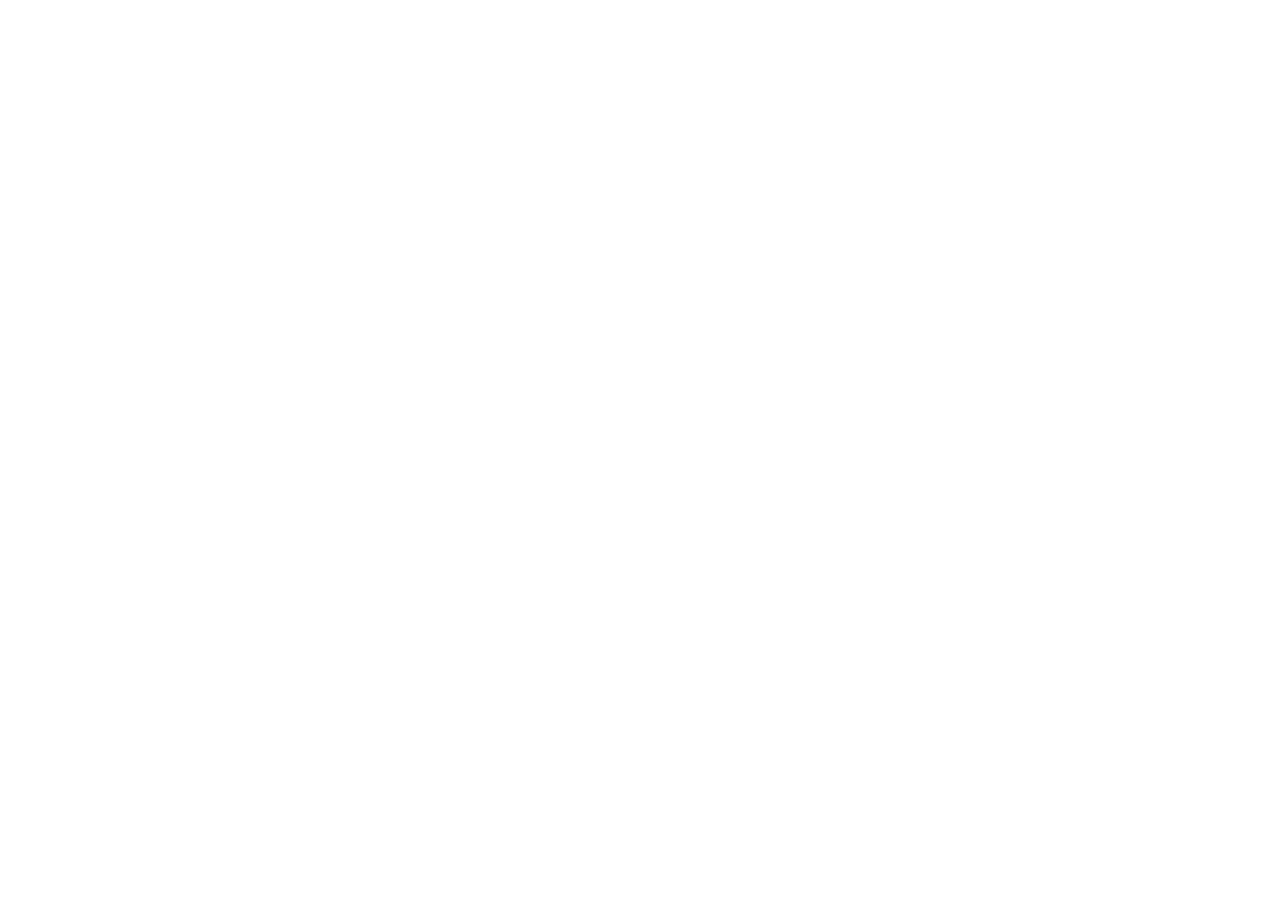
==== swimmers/index.html @ 271fefdd "got some dots following a dot" ====
<!DOCTYPE html>
<html>
<head>
    <title></title>
    <script src="http://code.jquery.com/jquery-1.11.0.min.js"></script>
    <script type="text/javascript" src="/Users/keithsmith/Code/webtest/swimmers/logic.js"></script>
    
</head>
<body style="margin:0;">
    <canvas id="drawArea" width=1400 height=600 style="width:1400px; height: 600px; margin: 0px;"></canvas>

</body>
</html>
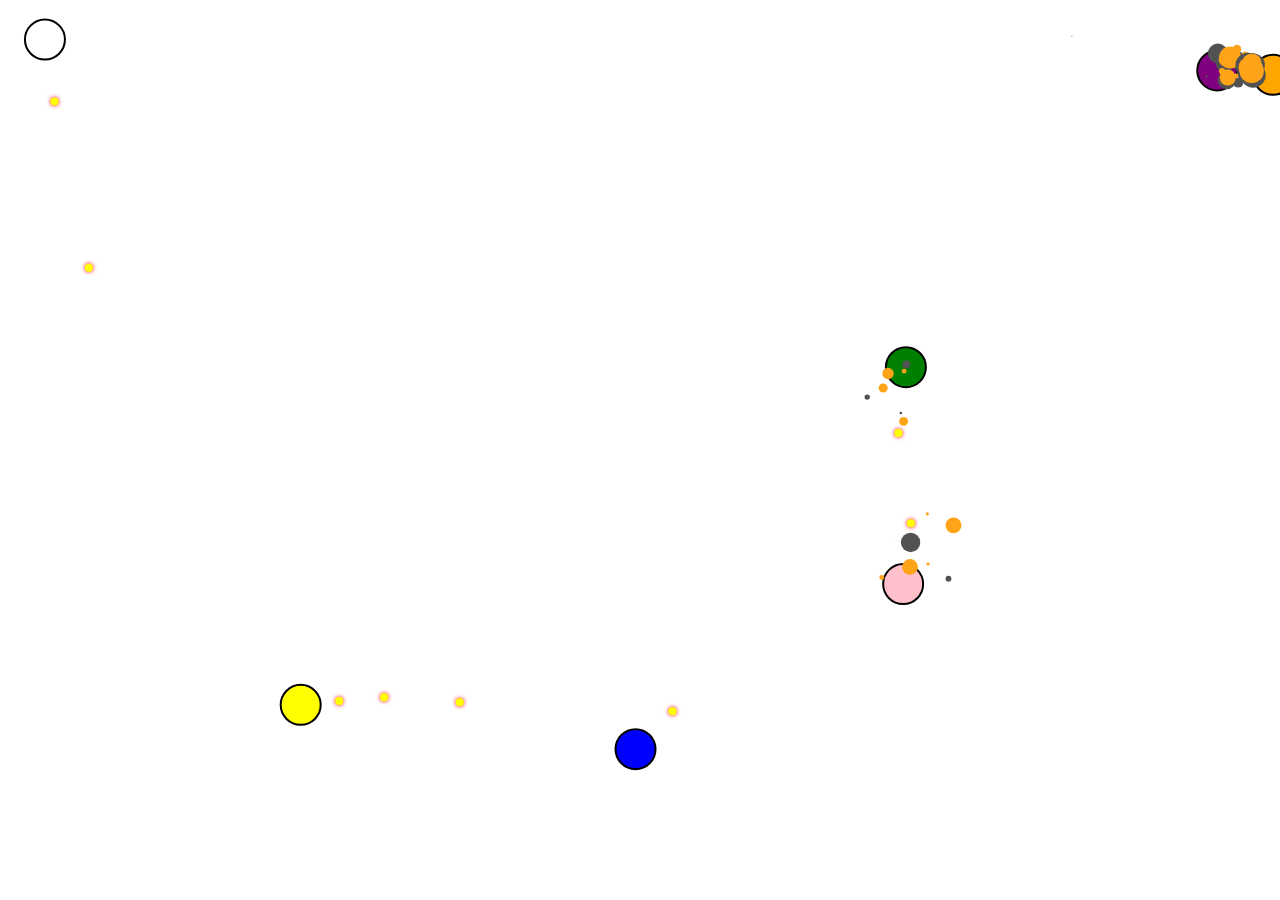
==== commit 492ea4da: "remove local machine paths" ====
--- a/swimmers/index.html
+++ b/swimmers/index.html
@@ -2,12 +2,14 @@
 <html>
 <head>
     <title></title>
+    <link rel="stylesheet" type="text/css" href="style.css"></link>
     <script src="http://code.jquery.com/jquery-1.11.0.min.js"></script>
-    <script type="text/javascript" src="/Users/keithsmith/Code/webtest/swimmers/logic.js"></script>
+    <script type="text/javascript" src="logic.js"></script>
+    <link href='http://fonts.googleapis.com/css?family=Fugaz+One' rel='stylesheet' type='text/css'>
     
 </head>
 <body style="margin:0;">
-    <canvas id="drawArea" width=1400 height=600 style="width:1400px; height: 600px; margin: 0px;"></canvas>
+    <canvas id="drawArea"></canvas>
 
 </body>
-</html>+</html>
--- a/swimmers/style.css
+++ b/swimmers/style.css
@@ -0,0 +1,18 @@
+html { 
+  background: url(bg.jpg) no-repeat center center fixed; 
+  -webkit-background-size: cover;
+  -moz-background-size: cover;
+  -o-background-size: cover;
+  background-size: cover;
+}
+
+body, html {
+    width: 100%;
+    height: 100%;
+    margin: 0;
+    padding: 0;
+    overflow: hidden;
+}
+canvas {
+    position:absolute;
+}
